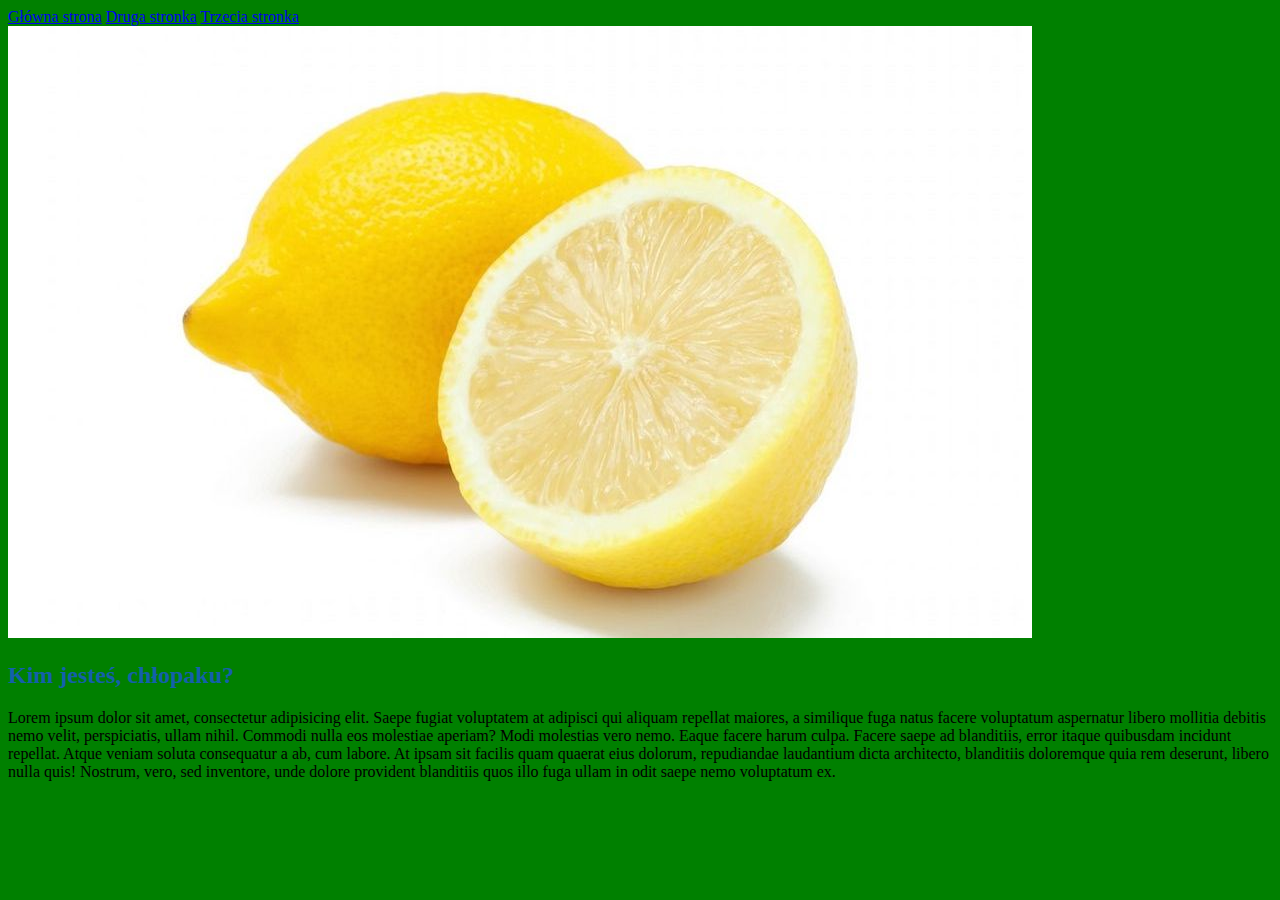
==== druga.html @ b4e37460 "initial commit" ====
<!DOCTYPE html>
<html lang="en">
<head>
    <meta charset="UTF-8">
    <meta name="viewport" content="width=device-width, initial-scale=1.0">
    <title>Druga</title>
    <link href="style.css" rel="stylesheet" type="text/css">
</head>
<body>
    <header>
        <nav>
            <a href="index.html">Główna strona</a>
            <a href="druga.html">Druga stronka</a>
            <a href="trzecia.html">Trzecia stronka</a>
        </nav>

        <section>
            <img src="lemon.jpg" alt="Cytrynka">
            <h2>Kim jesteś, chłopaku?</h2>
            <p>Lorem ipsum dolor sit amet, consectetur adipisicing elit. Saepe fugiat voluptatem at adipisci qui aliquam
                repellat maiores, a similique fuga natus facere voluptatum aspernatur libero mollitia debitis nemo
                velit, perspiciatis, ullam nihil. Commodi nulla eos molestiae aperiam? Modi molestias vero nemo. Eaque
                facere harum culpa. Facere saepe ad blanditiis, error itaque quibusdam incidunt repellat. Atque veniam
                soluta consequatur a ab, cum labore. At ipsam sit facilis quam quaerat eius dolorum, repudiandae
                laudantium dicta architecto, blanditiis doloremque quia rem deserunt, libero nulla quis! Nostrum, vero,
                sed inventore, unde dolore provident blanditiis quos illo fuga ullam in odit saepe nemo voluptatum ex.
            </p>
        </section>
    </header>
    <script src="main.js"></script>
</body>
</html>
---- style.css ----
body{
    background-color:green ;
}

h2{
    color: #1460AA;
}
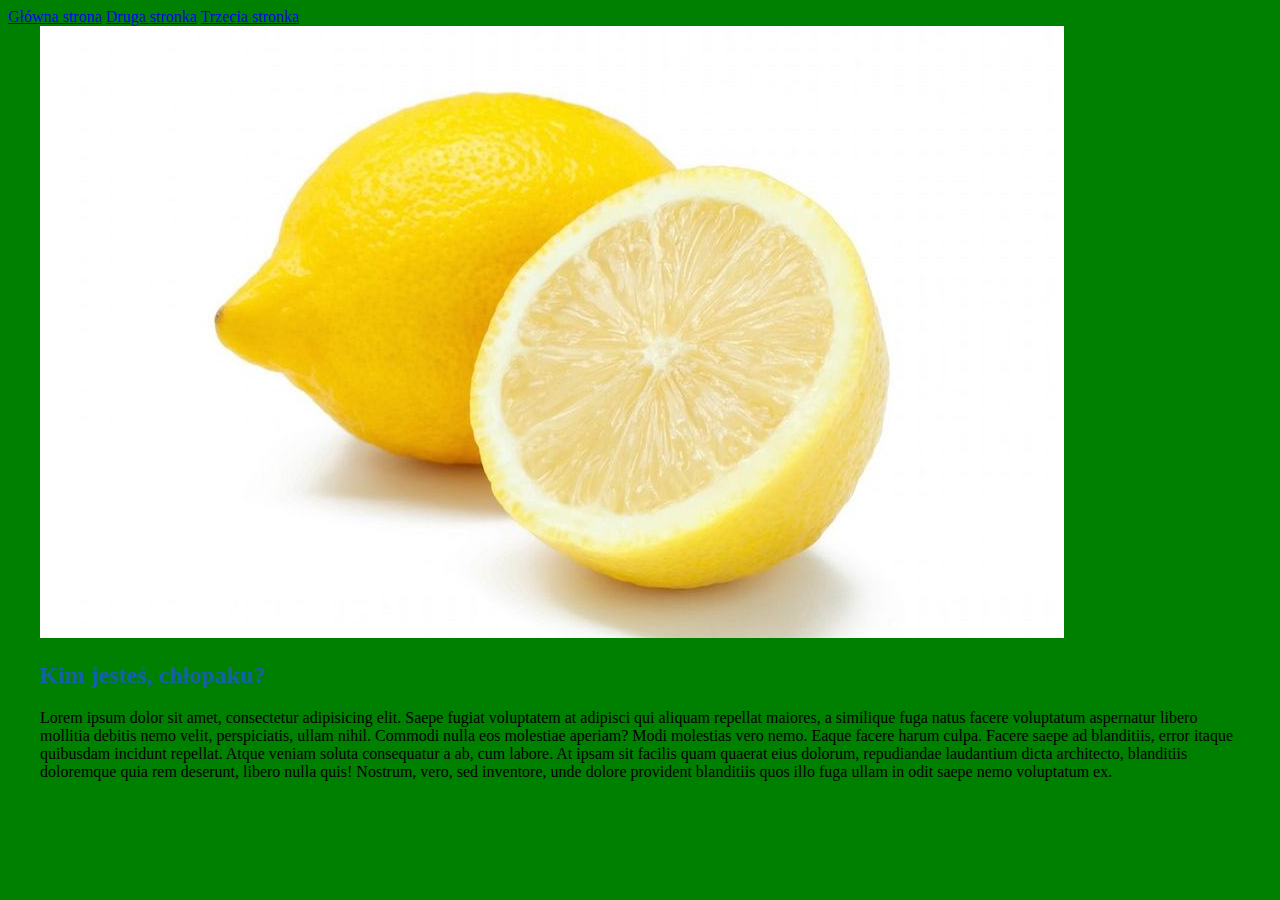
==== commit ff25b9dc: "Adding a css styles and BEM naming" ====
--- a/druga.html
+++ b/druga.html
@@ -1,32 +1,38 @@
 <!DOCTYPE html>
 <html lang="en">
-<head>
-    <meta charset="UTF-8">
-    <meta name="viewport" content="width=device-width, initial-scale=1.0">
+  <head>
+    <meta charset="UTF-8" />
+    <meta name="viewport" content="width=device-width, initial-scale=1.0" />
     <title>Druga</title>
-    <link href="style.css" rel="stylesheet" type="text/css">
-</head>
-<body>
-    <header>
-        <nav>
-            <a href="index.html">Główna strona</a>
-            <a href="druga.html">Druga stronka</a>
-            <a href="trzecia.html">Trzecia stronka</a>
-        </nav>
-
-        <section>
-            <img src="lemon.jpg" alt="Cytrynka">
-            <h2>Kim jesteś, chłopaku?</h2>
-            <p>Lorem ipsum dolor sit amet, consectetur adipisicing elit. Saepe fugiat voluptatem at adipisci qui aliquam
-                repellat maiores, a similique fuga natus facere voluptatum aspernatur libero mollitia debitis nemo
-                velit, perspiciatis, ullam nihil. Commodi nulla eos molestiae aperiam? Modi molestias vero nemo. Eaque
-                facere harum culpa. Facere saepe ad blanditiis, error itaque quibusdam incidunt repellat. Atque veniam
-                soluta consequatur a ab, cum labore. At ipsam sit facilis quam quaerat eius dolorum, repudiandae
-                laudantium dicta architecto, blanditiis doloremque quia rem deserunt, libero nulla quis! Nostrum, vero,
-                sed inventore, unde dolore provident blanditiis quos illo fuga ullam in odit saepe nemo voluptatum ex.
-            </p>
-        </section>
+    <link href="style.css" rel="stylesheet" type="text/css" />
+  </head>
+  <body>
+    <header class="header">
+      <nav>
+        <a class="navigation__link navigation__link--homepage" href="index.html">Główna strona</a>
+        <a class="navigation__link" href="druga.html">Druga stronka</a>
+        <a class="navigation__link" href="trzecia.html">Trzecia stronka</a>
+      </nav>
     </header>
+    <main class="main">
+      <section  class="notes">
+        <img class="notes__picture" src="lemon.jpg" alt="Cytrynka" />
+        <h2 class="notes__heading">Kim jesteś, chłopaku?</h2>
+        <p class="notes__description">
+          Lorem ipsum dolor sit amet, consectetur adipisicing elit. Saepe fugiat
+          voluptatem at adipisci qui aliquam repellat maiores, a similique fuga
+          natus facere voluptatum aspernatur libero mollitia debitis nemo velit,
+          perspiciatis, ullam nihil. Commodi nulla eos molestiae aperiam? Modi
+          molestias vero nemo. Eaque facere harum culpa. Facere saepe ad
+          blanditiis, error itaque quibusdam incidunt repellat. Atque veniam
+          soluta consequatur a ab, cum labore. At ipsam sit facilis quam quaerat
+          eius dolorum, repudiandae laudantium dicta architecto, blanditiis
+          doloremque quia rem deserunt, libero nulla quis! Nostrum, vero, sed
+          inventore, unde dolore provident blanditiis quos illo fuga ullam in
+          odit saepe nemo voluptatum ex.
+        </p>
+      </section>
+    </main>
     <script src="main.js"></script>
-</body>
-</html>+  </body>
+</html>
--- a/style.css
+++ b/style.css
@@ -1,7 +1,14 @@
-body{
-    background-color:green ;
+body {
+  background-color: green;
 }
 
-h2{
-    color: #1460AA;
-}+
+.main{
+    max-width: 1200px;
+margin: 0 auto;
+
+}
+
+h2 {
+  color: #1460aa;
+}
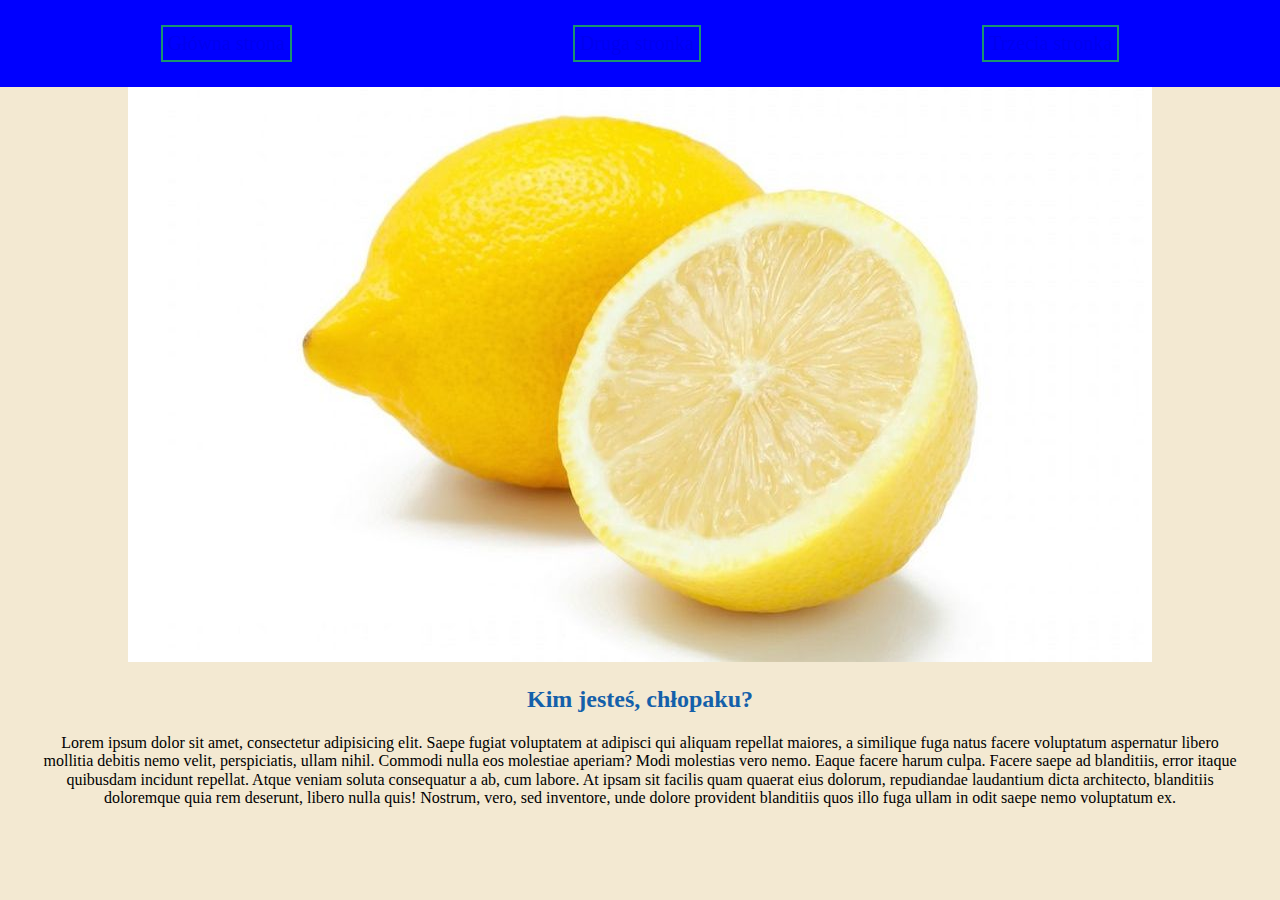
==== commit 1282b784: "add RWD" ====
--- a/druga.html
+++ b/druga.html
@@ -5,10 +5,11 @@
     <meta name="viewport" content="width=device-width, initial-scale=1.0" />
     <title>Druga</title>
     <link href="style.css" rel="stylesheet" type="text/css" />
+    <link href="normalize.css" rel="stylesheet" type="text/css" />
   </head>
   <body>
     <header class="header">
-      <nav>
+      <nav class="navigation">
         <a class="navigation__link navigation__link--homepage" href="index.html">Główna strona</a>
         <a class="navigation__link" href="druga.html">Druga stronka</a>
         <a class="navigation__link" href="trzecia.html">Trzecia stronka</a>
--- a/style.css
+++ b/style.css
@@ -1,14 +1,88 @@
-body {
-  background-color: green;
+html {
+  box-sizing: border-box;
 }
 
+*,
+*::before,
+*::after {
+  box-sizing: inherit;
+}
 
-.main{
-    max-width: 1200px;
-margin: 0 auto;
+body {
+  background: #f3e9d2;
+}
 
+.main {
+  max-width: 1200px;
+  margin: 50px auto 0 ;
+  text-align:center;
+}
+.header {
+  background: blue;
+  min-height: 50px;
+  position: fixed;
+  width: 100%;
+  top: 0;
+}
+
+.navigation {
+  padding: 20px;
+  text-align: center;
+  display: none;
+}
+
+.navigation--open{
+  display: block;
+}
+
+.navigation__link {
+ display: block;
+ margin-bottom: 10px;
+}
+.about {
+  margin: 20px;
+}
+.about__picture {
+  max-width: 100%;
+}
+
+.notes__picture {
+  max-width: 100%;
 }
 
 h2 {
   color: #1460aa;
 }
+
+
+
+.week-summary {
+  border: 2px solid #1a936f;
+  margin: 10px;
+  padding: 5px;
+  border-radius: 5px;
+}
+
+@media only screen and (min-width: 600px) {
+  div {
+    display: grid;
+    grid-template-columns: 50% 50%;
+  }
+
+  .navigation {
+    display: flex;
+    justify-content: space-around;
+  }
+  
+  .navigation__link {
+    text-decoration: none;
+    font-size: 20px;
+    margin: 5px;
+    text-align: center;
+    padding: 5px;
+    border: 2px solid #1a936f;
+  }
+}
+
+/* kolorki na stronce 
+https://coolors.co/114b5f-1a936f-88d498-c6dabf-f3e9d2*/
